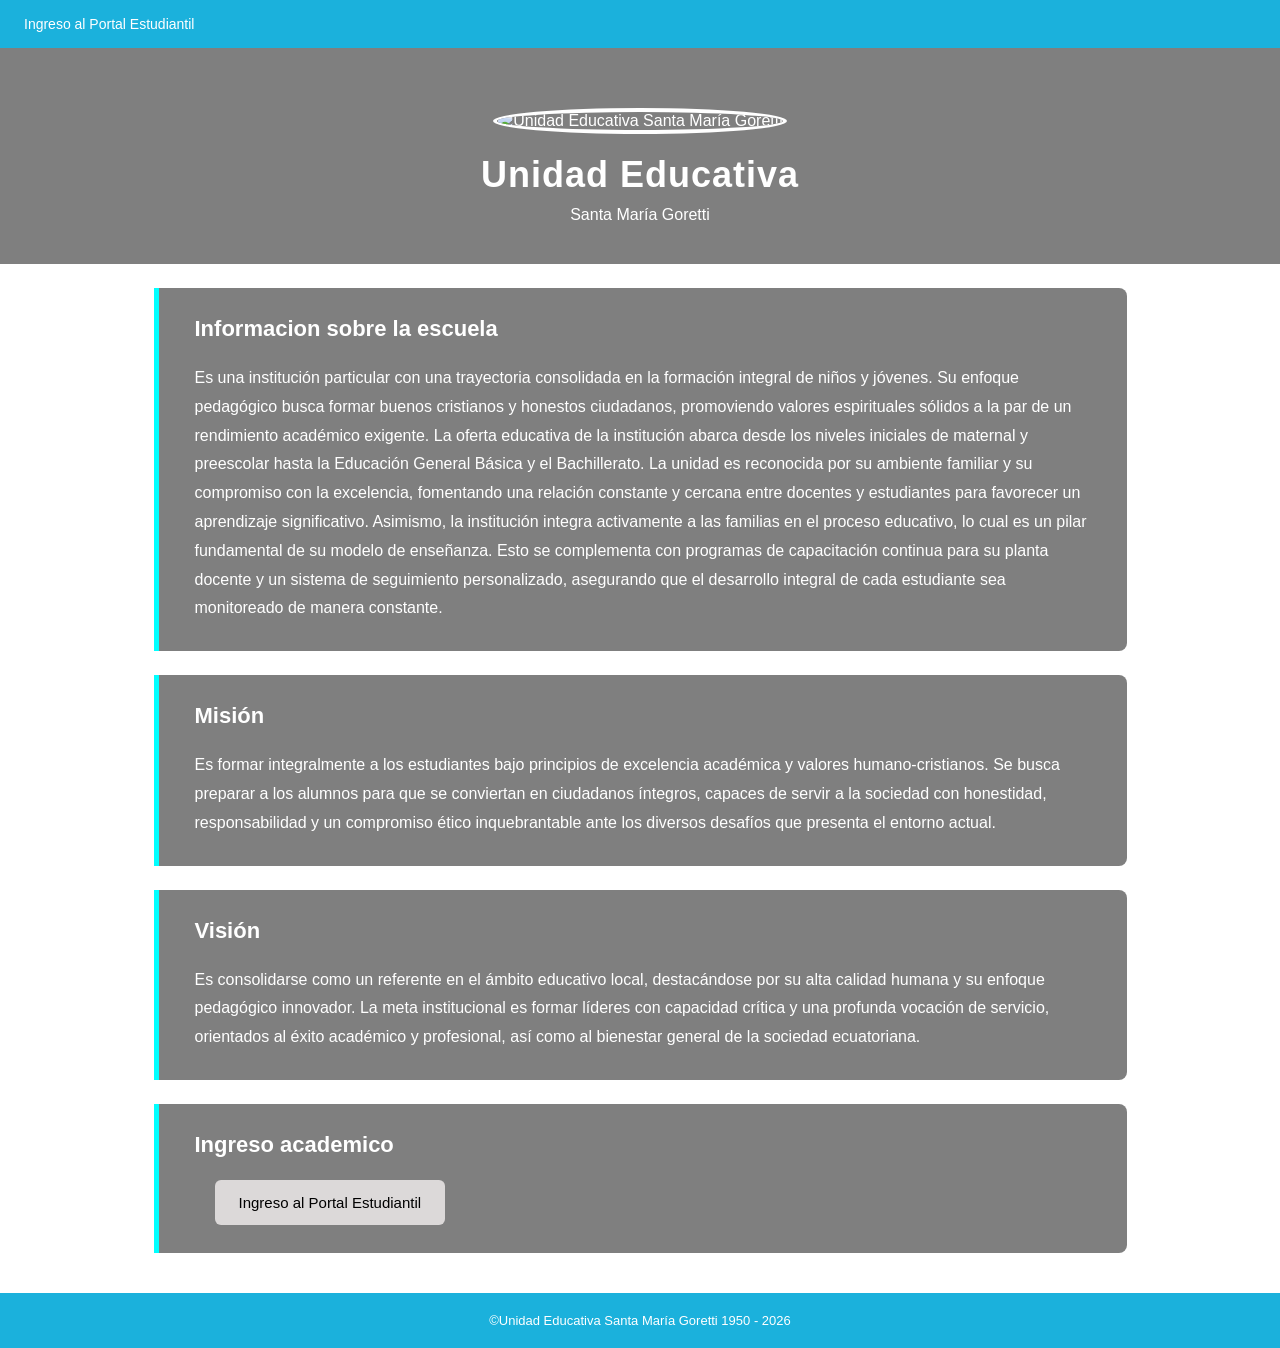
==== project/index.html @ a608e369 ""Renombrar project a proyect"" ====
<!DOCTYPE html>
<html lang="en">
<head>
    <meta charset="UTF-8">
    <meta name="viewport" content="width=device-width, initial-scale=1.0">
    <title>Unidad Educativa Santa María Goretti</title>
     <link rel="icon" type="image/png" href="https://encrypted-tbn0.gstatic.com/images?q=tbn:ANd9GcRoiDDIJ4amIjdVw02HvG6_uBF1wKNpRyWCSQ&s">
<link rel="stylesheet" href="css/portalestudiantil.css">
    </head>
<body>
    <nav id="navbarra">
        <ul>
            <li><a href="proyecto_F.html">Ingreso al Portal Estudiantil</a></li>
        </ul>
    </nav>

<header id="encabezado">
<img src="https://encrypted-tbn0.gstatic.com/images?q=tbn:ANd9GcRoiDDIJ4amIjdVw02HvG6_uBF1wKNpRyWCSQ&s" alt="Unidad Educativa Santa María Goretti">
<h1>Unidad Educativa</h1>
<p>Santa María Goretti</p>       
    </header>

    <section class="secciones">
        <h2>Informacion sobre la escuela</h2>
        <p>Es una institución particular con una trayectoria consolidada en la formación integral de niños y jóvenes. Su enfoque pedagógico busca formar buenos cristianos y honestos ciudadanos, promoviendo valores espirituales sólidos a la par de un rendimiento académico exigente.
        La oferta educativa de la institución abarca desde los niveles iniciales de maternal y preescolar hasta la Educación General Básica y el Bachillerato. La unidad es reconocida por su ambiente familiar y su compromiso con la excelencia, fomentando una relación constante y cercana entre docentes y estudiantes para favorecer un aprendizaje significativo.
        Asimismo, la institución integra activamente a las familias en el proceso educativo, lo cual es un pilar fundamental de su modelo de enseñanza. Esto se complementa con programas de capacitación continua para su planta docente y un sistema de seguimiento personalizado, asegurando que el desarrollo integral de cada estudiante sea monitoreado de manera constante.</p>
    </section>

    <section class="secciones">
        <h2>Misión</h2>
<p>Es formar integralmente a los estudiantes bajo principios de excelencia académica y valores humano-cristianos. Se busca preparar a los alumnos para que se conviertan en ciudadanos íntegros, capaces de servir a la sociedad con honestidad, responsabilidad y un compromiso ético inquebrantable ante los diversos desafíos que presenta el entorno actual.</p>
    </section>
    <section class="secciones">
        <h2>Visión</h2>
<p>Es consolidarse como un referente en el ámbito educativo local, destacándose por su alta calidad humana y su enfoque pedagógico innovador. La meta institucional es formar líderes con capacidad crítica y una profunda vocación de servicio, orientados al éxito académico y profesional, así como al bienestar general de la sociedad ecuatoriana.</p>
    </section>
    <section class="secciones">
<h2>Ingreso academico</h2>
        <ul class="enlaces">
            <li><a href="proyecto_F.html" target="_blank">Ingreso al Portal Estudiantil</a></li>
        </ul>
    </section>
    <footer id="pie">&copy;Unidad Educativa Santa María Goretti 1950 - 2026</footer>
</body>
</html>
---- project/css/portalestudiantil.css ----
*{
    font-family: sans-serif;
    margin: 0;
    padding: 0;
}

body{
  background-image: url("https://www.uagraria.edu.ec/img/BANNER-PORTAL-ESTUDIANTIL.jpg");
    background-repeat: no-repeat;
    background-position: center center;
    background-size: cover;
    background-attachment: fixed;
}
#navbarra{
background-color: #1bb1dc;
padding: 0%;
position: sticky;
top: 0;
z-index: 100;
    }
    #navbarra ul{
        list-style: none;
        display: flex;
        margin: 0;
        padding: 0;
    }
    #navbarra ul li a{
        display: block;
        color:white;
        text-decoration: none;
        padding: 16px 24px;
        font-size: 14px;
        font-weight: 500;
        transition:  background-color 0.2s;
    }
    #navbarra ul li a:hover{
        background-color: rgb(49, 135, 52);
    }

    #encabezado{
        background-color: rgba(0, 0, 0, 0.5);
        color: #ffffff;
        text-align: center;
        padding: 60px 20px 40px;
    }
        #encabezado img{
        width: 150px;
        height: 150px;
        border-radius: 50%;
        border: 4px solid white;
        margin-bottom: 20px;
    }
        #encabezado h1{
        font-size: 36px;
        font-weight: 700;
        margin-bottom: 10px;
        letter-spacing: 1px;
    }

        .secciones{
        background-color: rgba(0, 0, 0, 0.5);
        color: #ffffff;
        margin: 24px auto;
        padding: 28px 36px;
        width: 70%;
        border-radius: 0 8px 8px 0;
        border-left: 5px solid cyan;
    }
        .secciones h2{
        color: rgb(255, 255, 255);
        font-size: 22px;
        font-weight: 700;
        margin-bottom: 14px;
        padding-bottom: 8px;

    }
        .secciones p{
        font-size: 16px;
        line-height: 1.8;
        color: white;
    }
        .secciones ul{
        padding-left: 20px;
    }
        .secciones li{
        padding-left: 20px;
        line-height: 1,8;
        color: white;
        margin-bottom: 4px;
    }
       #pie{
        background-color: #1bb1dc;
        color: white;
        text-align: center;
        padding: 20px;
        font-size: 13px;
        margin-top: 40px;
    }
       .enlaces{
        display: flex;
        gap: 16px;
        flex-wrap: wrap;
        padding-left: 0;
        list-style: none;
    }
        .enlaces li{
        margin: 0;
        padding: 0;
    }
       .enlaces li a{
        display: block;
        background-color:rgb(220, 217, 217);
        color: rgb(0, 0, 0);
        text-decoration: none;
        padding:  14px 24px;
        border-radius: 6px;
        font-size: 15px;
        font-weight: 500;
    }
       .enlaces li a:hover{
        background-color:rgb(49, 135, 52);
        transform: translate Y(-2px);
    }
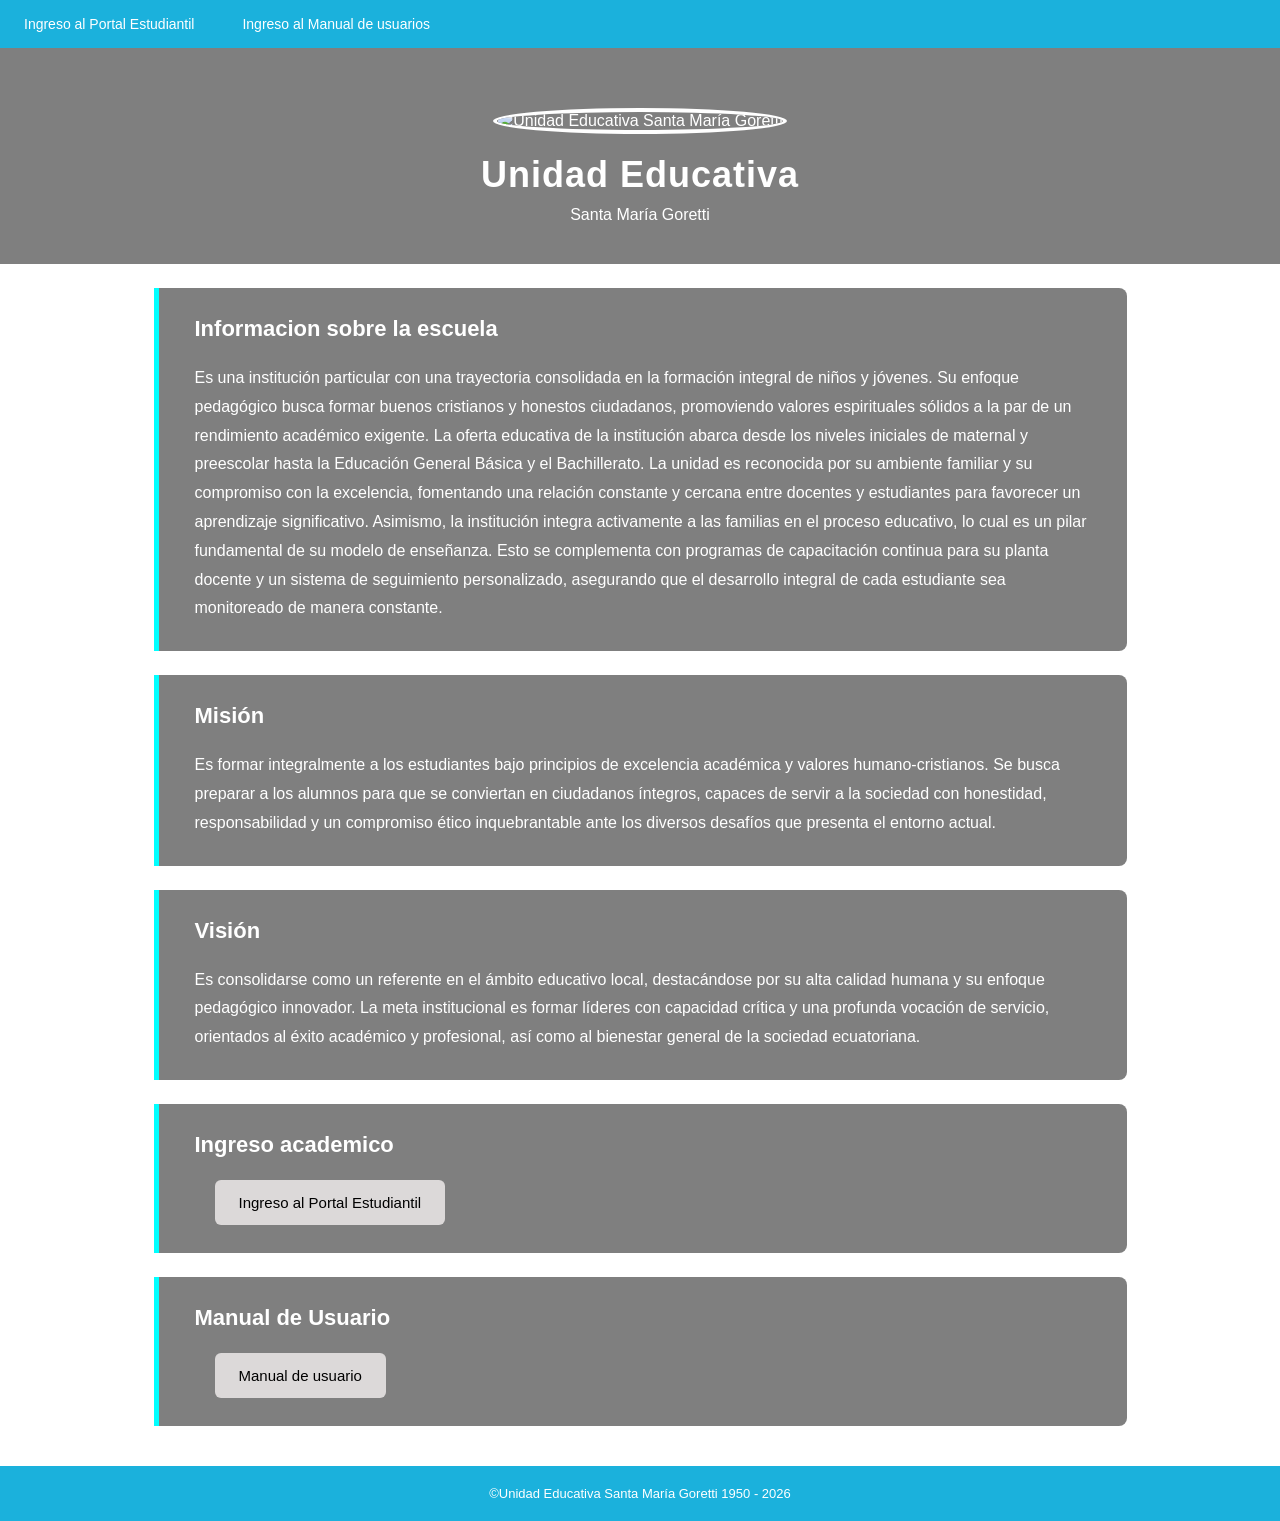
==== commit 56090a3a: "manual" ====
--- a/project/index.html
+++ b/project/index.html
@@ -11,6 +11,8 @@
     <nav id="navbarra">
         <ul>
             <li><a href="proyecto_F.html">Ingreso al Portal Estudiantil</a></li>
+            <li><a href="manual_usuario.html">Ingreso al Manual de usuarios</a></li>
+
         </ul>
     </nav>
 
@@ -41,6 +43,12 @@
             <li><a href="proyecto_F.html" target="_blank">Ingreso al Portal Estudiantil</a></li>
         </ul>
     </section>
+        <section class="secciones">
+        <h2>Manual de Usuario</h2>
+        <ul class="enlaces">
+            <li><a href="manual_usuario.html" target="_blank">Manual de usuario</a></li>
+        </ul>
+        </section>
     <footer id="pie">&copy;Unidad Educativa Santa María Goretti 1950 - 2026</footer>
 </body>
 </html>
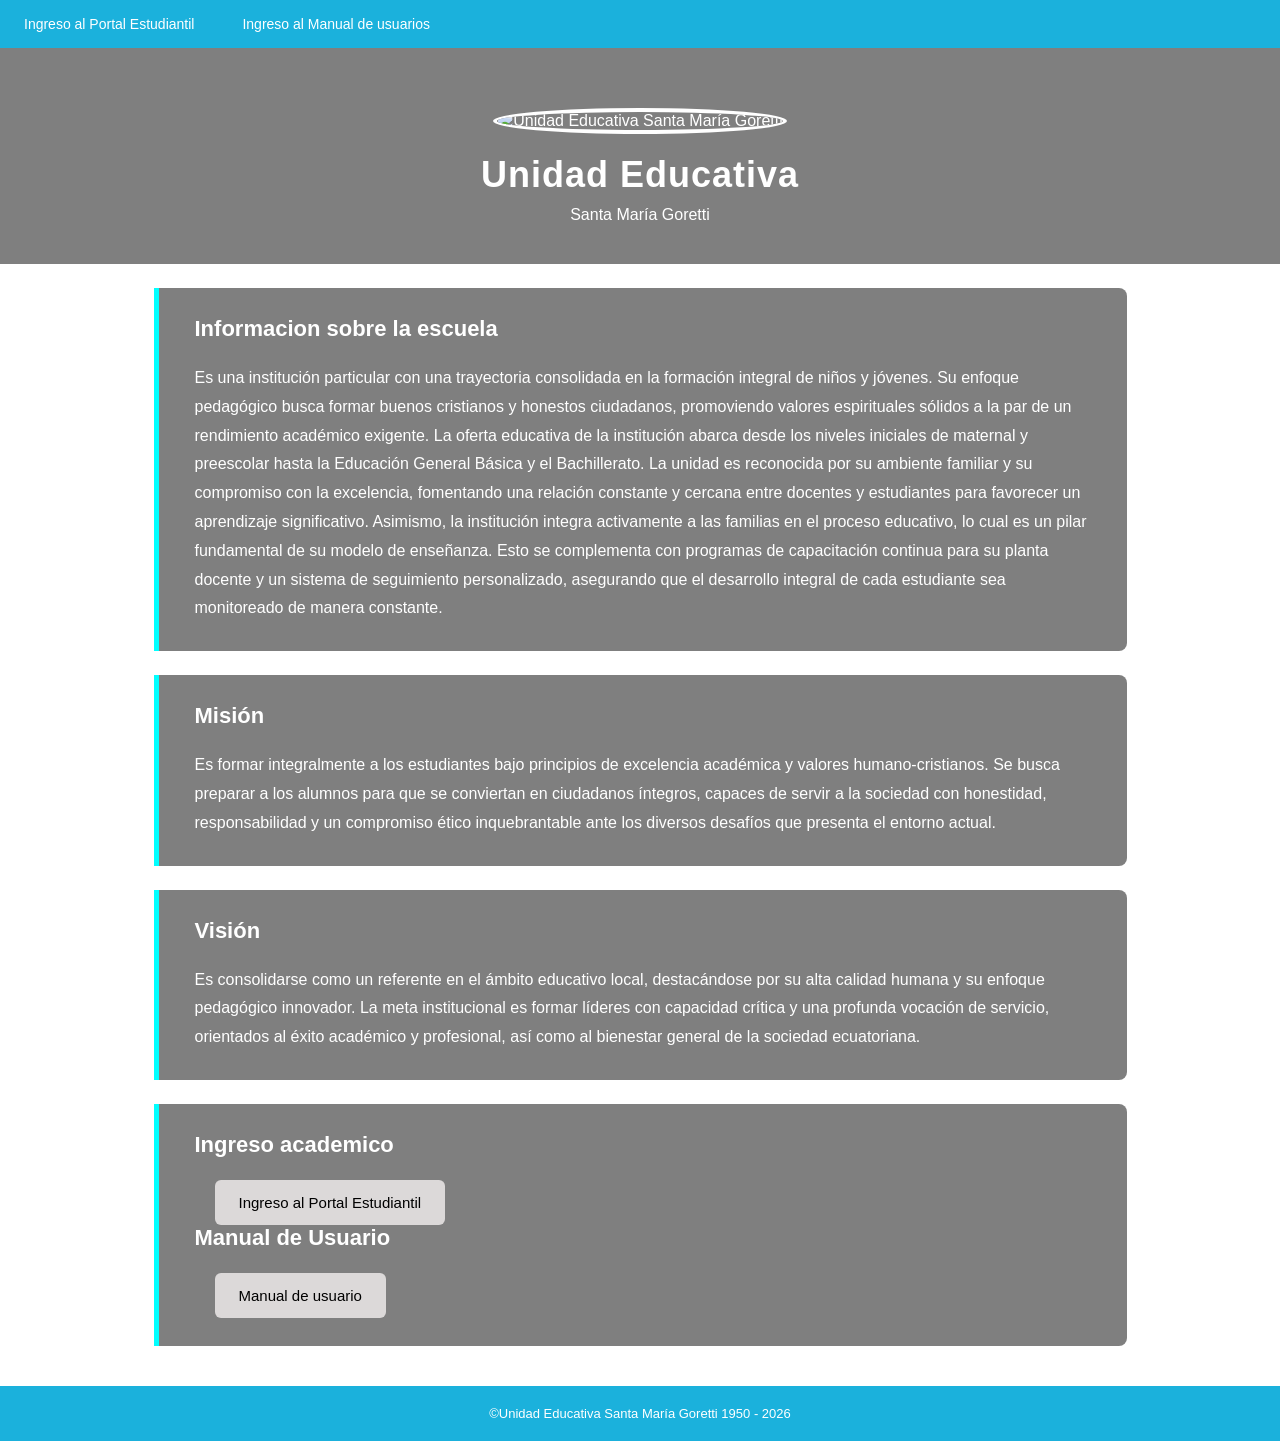
==== commit 341e5305: "boton" ====
--- a/project/index.html
+++ b/project/index.html
@@ -42,13 +42,11 @@
         <ul class="enlaces">
             <li><a href="proyecto_F.html" target="_blank">Ingreso al Portal Estudiantil</a></li>
         </ul>
-    </section>
-        <section class="secciones">
-        <h2>Manual de Usuario</h2>
+<h2>Manual de Usuario</h2>
         <ul class="enlaces">
             <li><a href="manual_usuario.html" target="_blank">Manual de usuario</a></li>
         </ul>
-        </section>
+    </section>
     <footer id="pie">&copy;Unidad Educativa Santa María Goretti 1950 - 2026</footer>
 </body>
 </html>
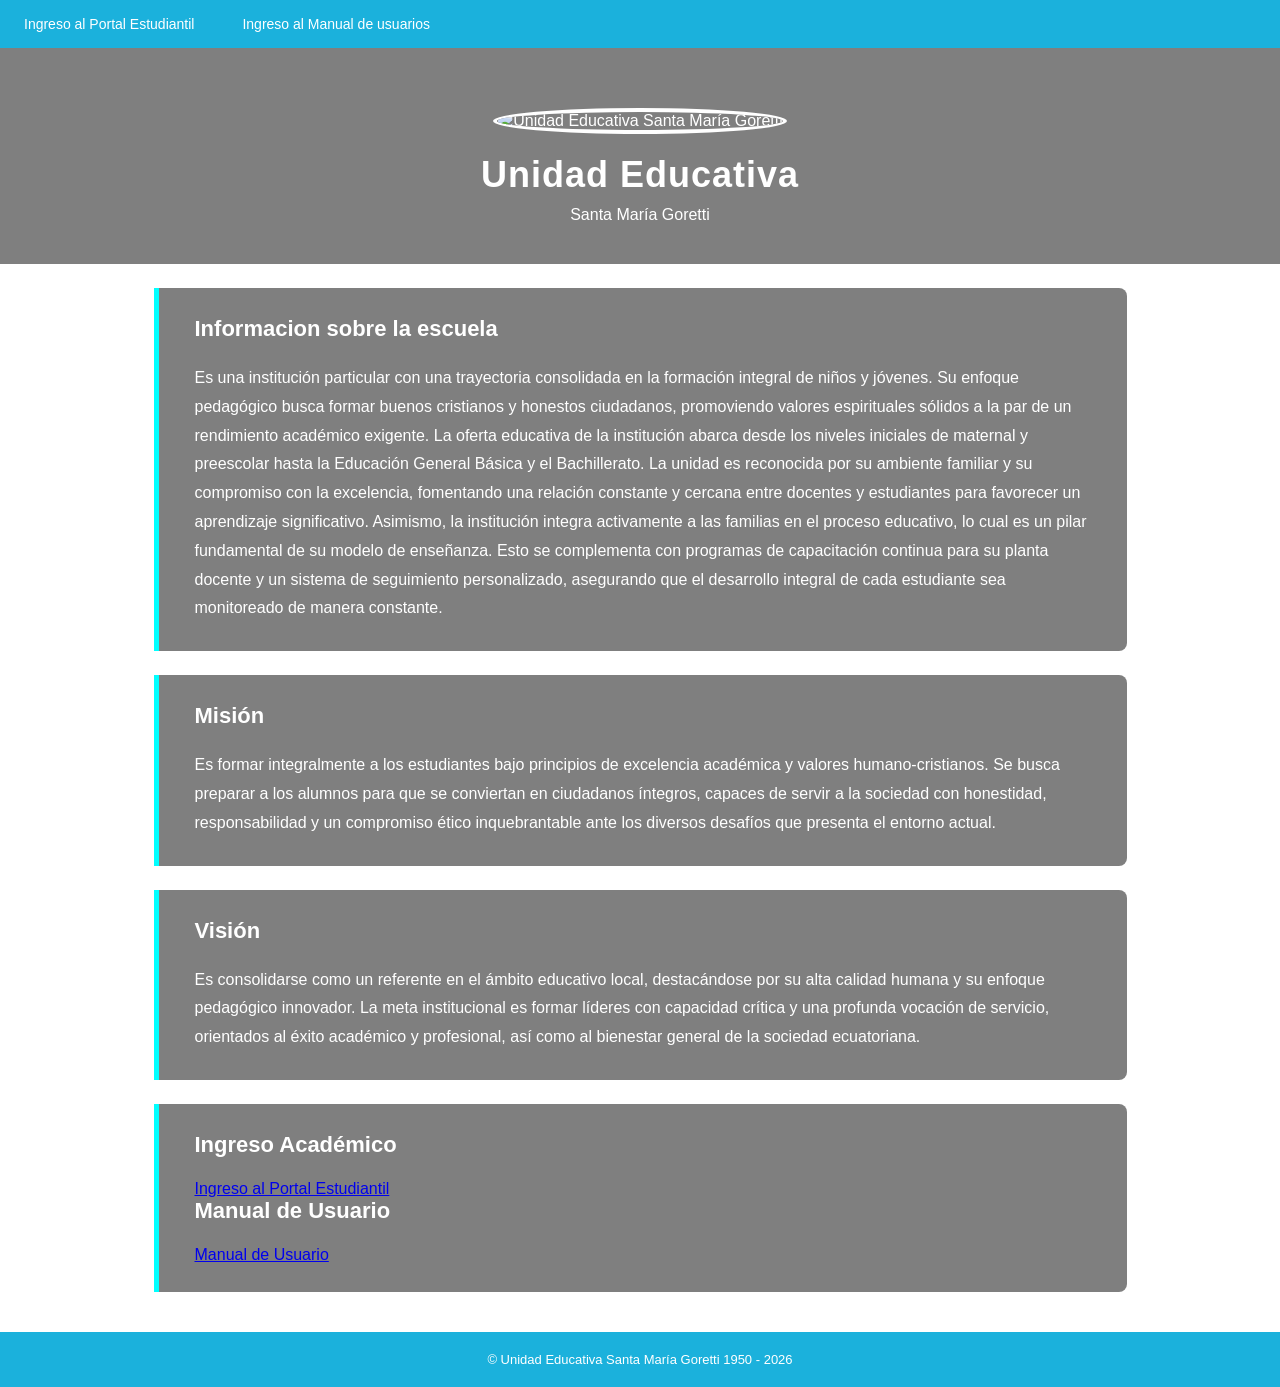
==== commit 4d17e85b: "mejora" ====
--- a/project/index.html
+++ b/project/index.html
@@ -37,16 +37,26 @@
         <h2>Visión</h2>
 <p>Es consolidarse como un referente en el ámbito educativo local, destacándose por su alta calidad humana y su enfoque pedagógico innovador. La meta institucional es formar líderes con capacidad crítica y una profunda vocación de servicio, orientados al éxito académico y profesional, así como al bienestar general de la sociedad ecuatoriana.</p>
     </section>
-    <section class="secciones">
-<h2>Ingreso academico</h2>
-        <ul class="enlaces">
-            <li><a href="proyecto_F.html" target="_blank">Ingreso al Portal Estudiantil</a></li>
-        </ul>
-<h2>Manual de Usuario</h2>
-        <ul class="enlaces">
-            <li><a href="manual_usuario.html" target="_blank">Manual de usuario</a></li>
-        </ul>
-    </section>
-    <footer id="pie">&copy;Unidad Educativa Santa María Goretti 1950 - 2026</footer>
+<section class="secciones">
+
+    <div class="opcion">
+        <h2>Ingreso Académico</h2>
+        <a href="proyecto_F.html" target="_blank" class="boton">
+            Ingreso al Portal Estudiantil
+        </a>
+    </div>
+
+    <div class="opcion">
+        <h2>Manual de Usuario</h2>
+        <a href="manual_usuario.html" target="_blank" class="boton">
+            Manual de Usuario
+        </a>
+    </div>
+
+</section>
+
+<footer id="pie">
+    &copy; Unidad Educativa Santa María Goretti 1950 - 2026
+</footer>
 </body>
 </html>
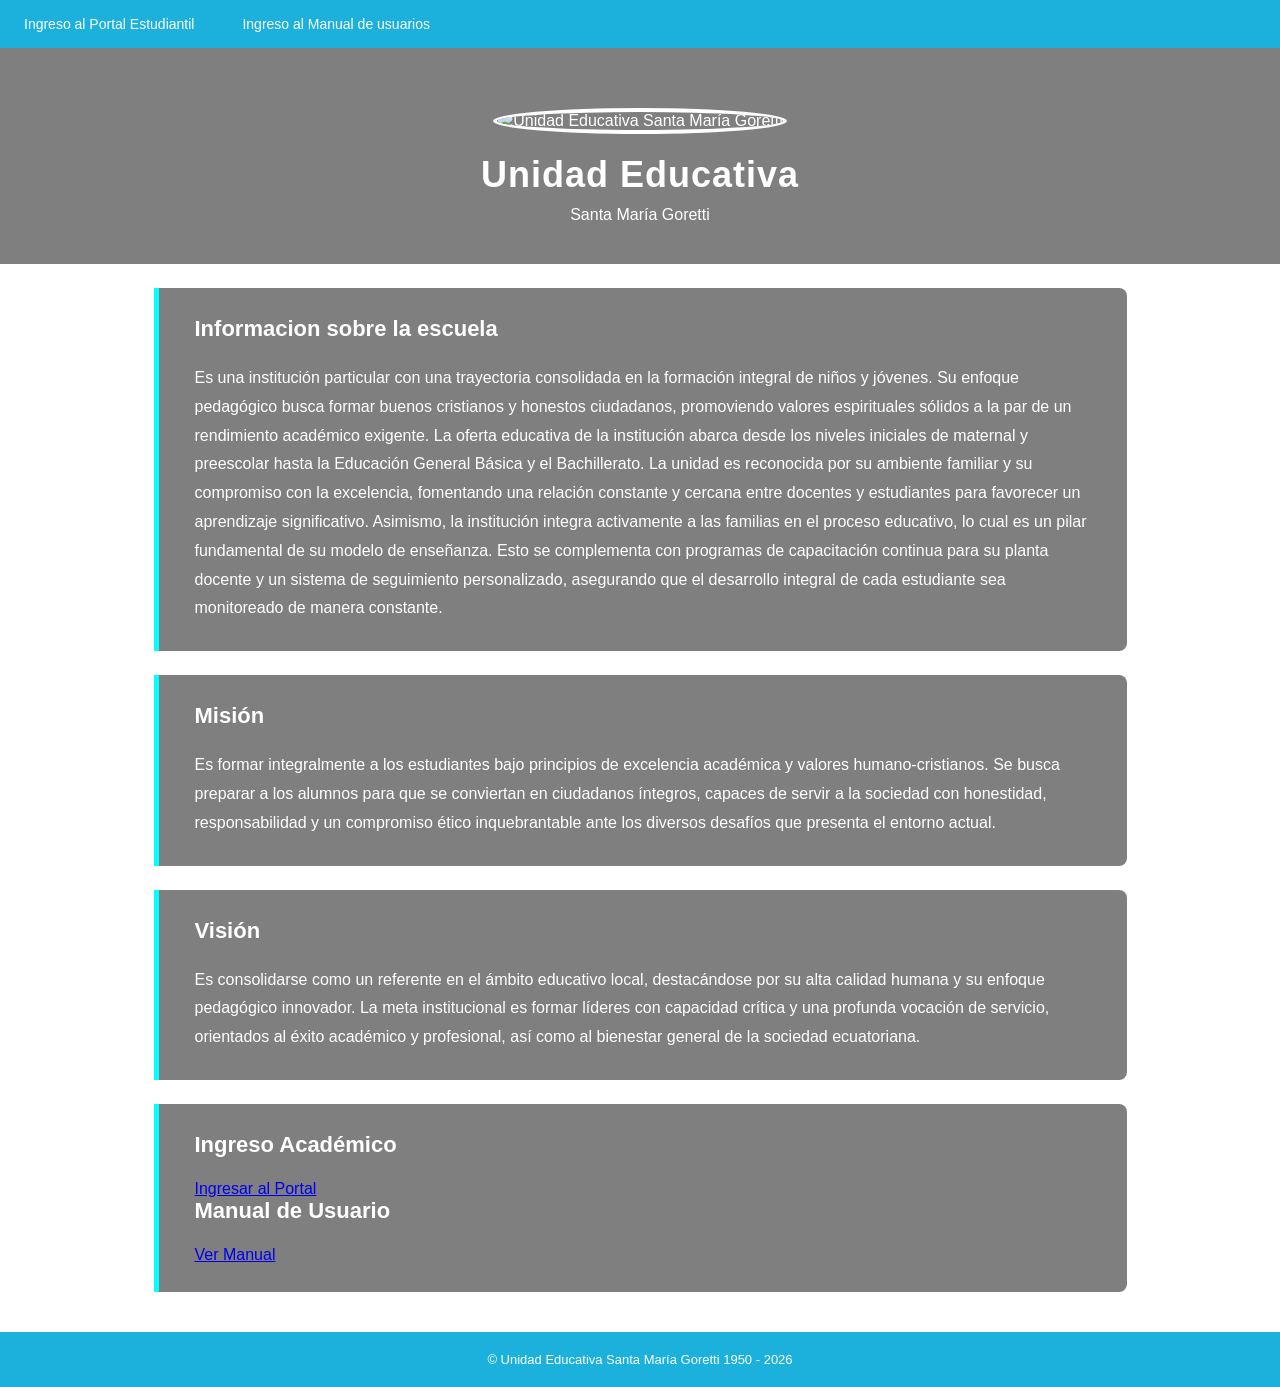
==== commit 4a0b437f: "actual" ====
--- a/project/index.html
+++ b/project/index.html
@@ -39,18 +39,14 @@
     </section>
 <section class="secciones">
 
-    <div class="opcion">
+    <div class="item">
         <h2>Ingreso Académico</h2>
-        <a href="proyecto_F.html" target="_blank" class="boton">
-            Ingreso al Portal Estudiantil
-        </a>
+        <a href="proyecto_F.html" target="_blank">Ingresar al Portal</a>
     </div>
 
-    <div class="opcion">
+    <div class="item">
         <h2>Manual de Usuario</h2>
-        <a href="manual_usuario.html" target="_blank" class="boton">
-            Manual de Usuario
-        </a>
+        <a href="manual_usuario.html" target="_blank">Ver Manual</a>
     </div>
 
 </section>
